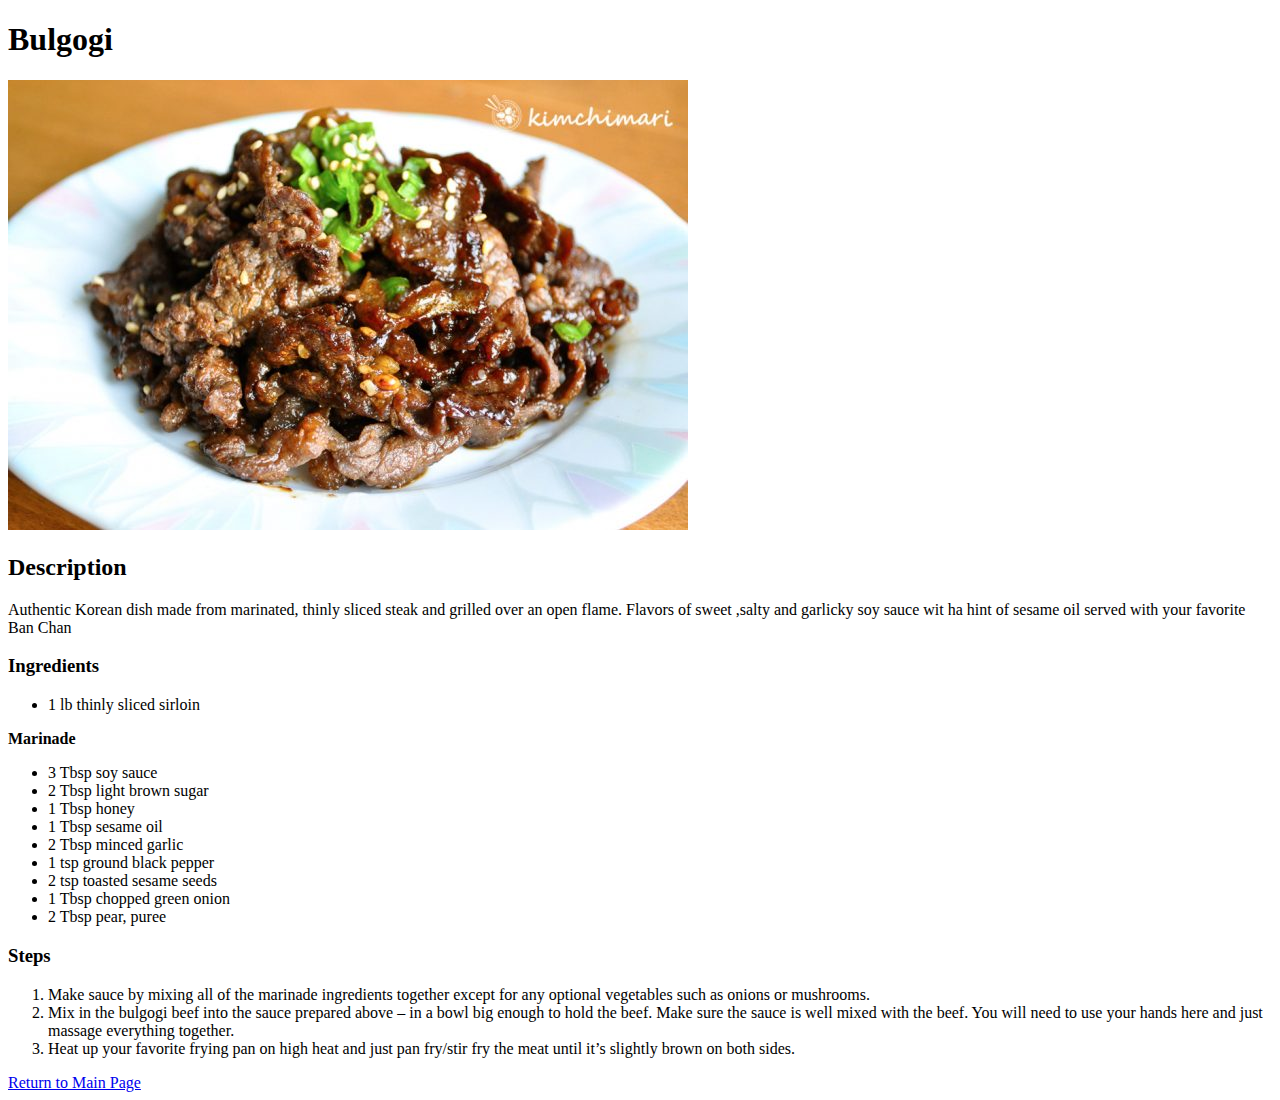
==== recipes/bulgogi.html @ a9eed1df "Add README.md" ====
<!DOCTYPE html>
<html lang="en">
<head>
    <meta charset="UTF-8">
    <meta http-equiv="X-UA-Compatible" content="IE=edge">
    <meta name="viewport" content="width=device-width, initial-scale=1.0">
    <title>Bulgogi</title>
</head>
<body>
    <h1>Bulgogi</h1>

    <img src="../img/bulgogi.jpg" alt="Photo of Beef Bulgogi on a white plate topped with sliced green onions.">

    <h2>Description</h2>
    <p>Authentic Korean dish made from marinated, thinly sliced steak and grilled over an open flame. Flavors of sweet ,salty and garlicky soy sauce wit ha hint of sesame oil served with your favorite Ban Chan</p>

    <h3>Ingredients</h3>
    <ul>
        <li>1 lb thinly sliced sirloin</li>
    </ul>
        <strong>Marinade</strong>
    <ul>
        <li>3 Tbsp soy sauce</li>
        <li>2 Tbsp light brown sugar</li>
        <li>1 Tbsp honey</li>
        <li>1 Tbsp sesame oil</li>
        <li>2 Tbsp minced garlic</li>
        <li>1 tsp ground black pepper</li>
        <li>2 tsp toasted sesame seeds</li>
        <li>1 Tbsp chopped green onion</li>
        <li>2 Tbsp pear, puree</li>
    </ul>

    <h3>Steps</h3>
    <ol>
        <li>Make sauce by mixing all of the marinade ingredients together except for any optional vegetables such as onions or mushrooms.</li>
        <li>Mix in the bulgogi beef into the sauce prepared above – in a bowl big enough to hold the beef. Make sure the sauce is well mixed with the beef. You will need to use your hands here and just massage everything together.</li>
        <li>Heat up your favorite frying pan on high heat and just pan fry/stir fry the meat until it’s slightly brown on both sides. </li>
    </ol>

    <a href="../index.html">Return to Main Page</a>

</body>
</html>
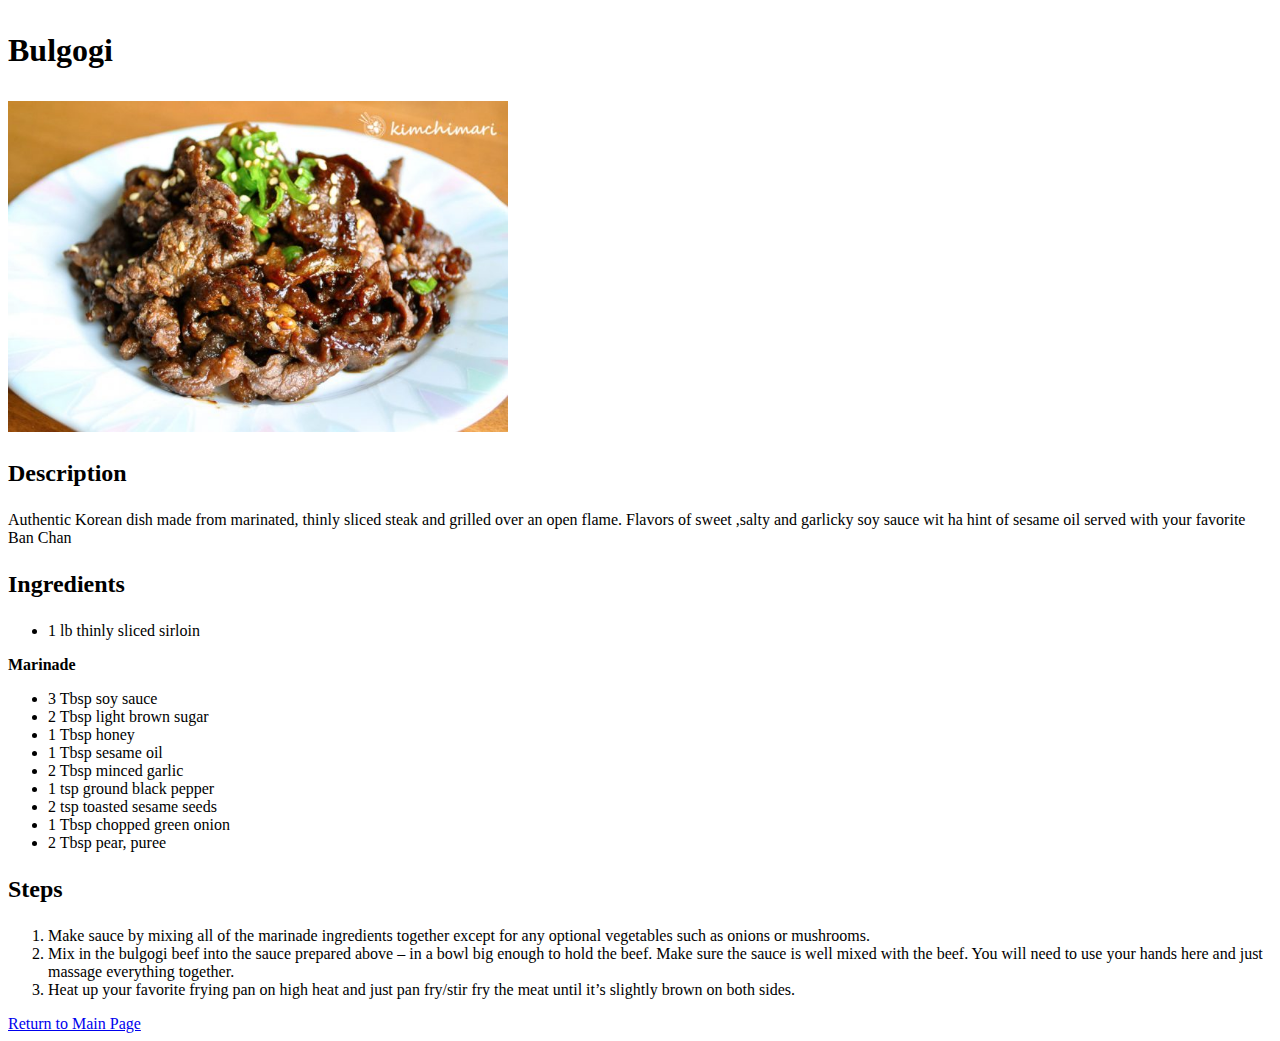
==== commit 9f9e72b3: "Add css file and modify styling of pages to make consistent" ====
--- a/recipes/bulgogi.html
+++ b/recipes/bulgogi.html
@@ -5,16 +5,17 @@
     <meta http-equiv="X-UA-Compatible" content="IE=edge">
     <meta name="viewport" content="width=device-width, initial-scale=1.0">
     <title>Bulgogi</title>
+    <link rel="stylesheet" href="../style.css">
 </head>
 <body>
-    <h1>Bulgogi</h1>
+    <p class="title">Bulgogi</p>
 
     <img src="../img/bulgogi.jpg" alt="Photo of Beef Bulgogi on a white plate topped with sliced green onions.">
 
-    <h2>Description</h2>
+    <p class="description">Description</p>
     <p>Authentic Korean dish made from marinated, thinly sliced steak and grilled over an open flame. Flavors of sweet ,salty and garlicky soy sauce wit ha hint of sesame oil served with your favorite Ban Chan</p>
 
-    <h3>Ingredients</h3>
+    <p class="ing">Ingredients</p>
     <ul>
         <li>1 lb thinly sliced sirloin</li>
     </ul>
@@ -31,7 +32,7 @@
         <li>2 Tbsp pear, puree</li>
     </ul>
 
-    <h3>Steps</h3>
+    <p class="steps">Steps</p>
     <ol>
         <li>Make sauce by mixing all of the marinade ingredients together except for any optional vegetables such as onions or mushrooms.</li>
         <li>Mix in the bulgogi beef into the sauce prepared above – in a bowl big enough to hold the beef. Make sure the sauce is well mixed with the beef. You will need to use your hands here and just massage everything together.</li>
--- a/style.css
+++ b/style.css
@@ -0,0 +1,31 @@
+img {
+    height: auto;
+    width: 500px;
+}
+
+.title{
+    font-size: 32px;
+    font-family: Verdana, "Geneva", Tahoma, sans-serif. "Times New Roman";
+    font-weight: bold;
+}
+
+.list{
+    font-size: 22px;
+    background-color: rgb(251, 177, 236);
+    
+}
+
+.description{
+    font-size: 24px;
+    font-weight: bold;
+}
+
+.ing{
+    font-size: 24px;
+    font-weight: bold;
+}
+
+.steps{
+    font-size: 24px;
+    font-weight: bold;
+}